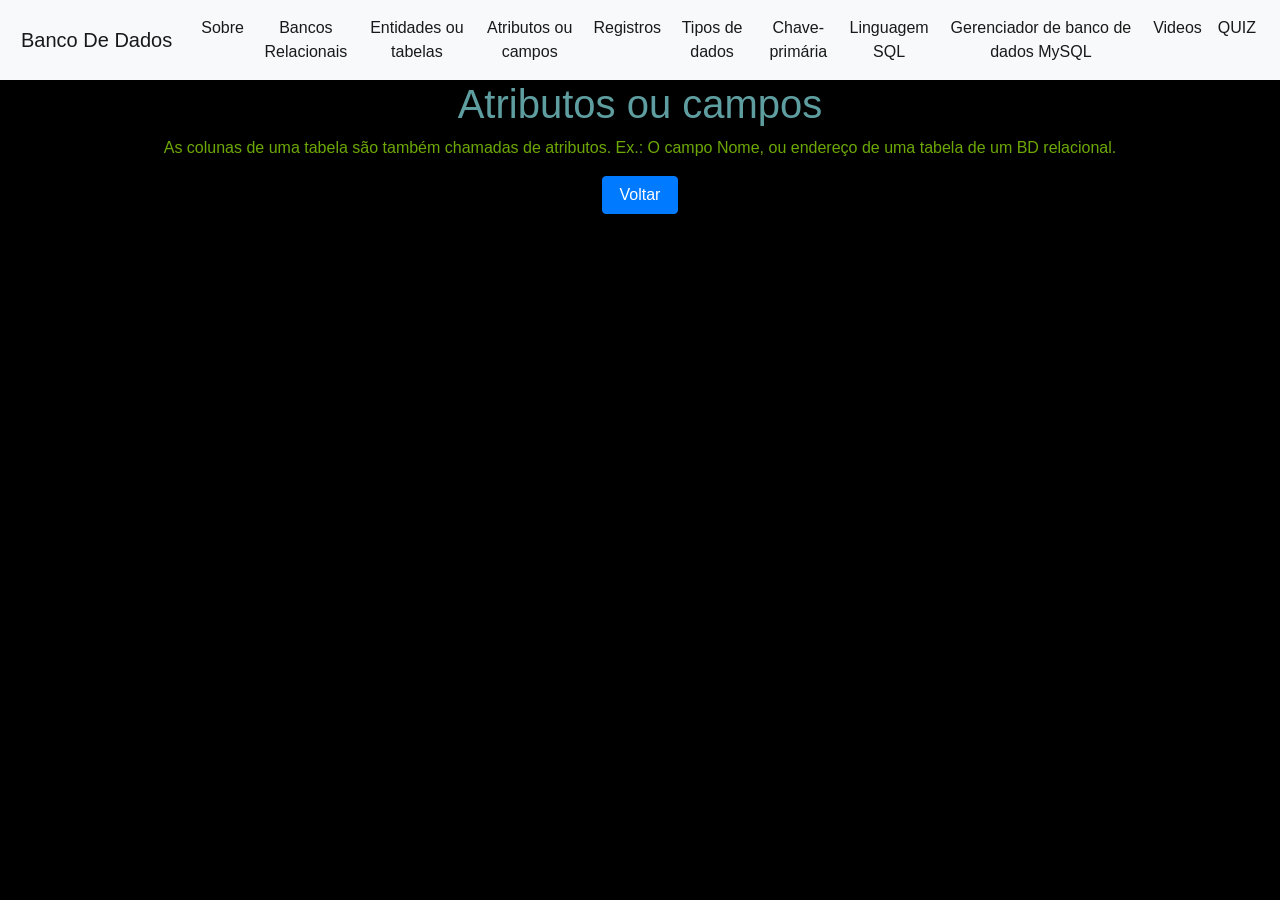
==== atribrutos_ou_campos.html @ 7aca16ab "Add files via upload" ====
<!DOCTYPE html>
<html lang="pt-br">
  <head>
    
    <meta charset="utf-8">
    <meta name="viewport" content="width=device-width, initial-scale=1, shrink-to-fit=no">
    <link rel="stylesheet" href="https://stackpath.bootstrapcdn.com/bootstrap/4.1.3/css/bootstrap.min.css" integrity="sha384-MCw98/SFnGE8fJT3GXwEOngsV7Zt27NXFoaoApmYm81iuXoPkFOJwJ8ERdknLPMO" crossorigin="anonymous">
    <link rel="stylesheet" href="./css.css">
    <link rel="stylesheet icon" href="./img/1.png">
    <title>Banco De Dados</title>
  </head>
  <body>
    <script src="https://code.jquery.com/jquery-3.3.1.slim.min.js" integrity="sha384-q8i/X+965DzO0rT7abK41JStQIAqVgRVzpbzo5smXKp4YfRvH+8abtTE1Pi6jizo" crossorigin="anonymous"></script>
    <script src="https://cdnjs.cloudflare.com/ajax/libs/popper.js/1.14.3/umd/popper.min.js" integrity="sha384-ZMP7rVo3mIykV+2+9J3UJ46jBk0WLaUAdn689aCwoqbBJiSnjAK/l8WvCWPIPm49" crossorigin="anonymous"></script>
    <script src="https://stackpath.bootstrapcdn.com/bootstrap/4.1.3/js/bootstrap.min.js" integrity="sha384-ChfqqxuZUCnJSK3+MXmPNIyE6ZbWh2IMqE241rYiqJxyMiZ6OW/JmZQ5stwEULTy" crossorigin="anonymous"></script>
  </body>
 <header>
  <nav class="navbar navbar-expand-lg navbar-light bg-light">
    <a class="navbar-brand" href="./index.html">Banco De Dados</a>
    <button class="navbar-toggler" type="button" data-toggle="collapse" data-target="#conteudoNavbarSuportado" aria-controls="conteudoNavbarSuportado" aria-expanded="false" aria-label="Alterna navegação">
      <span class="navbar-toggler-icon"></span>
    </button>
  
    <div class="collapse navbar-collapse" id="conteudoNavbarSuportado">
      <ul class="navbar-nav mr-auto">
        <li class="nav-item active">
          <a class="nav-link" href="./Sobre_Banco_de_dados.html">Sobre </a>
        </li>
        <li class="nav-item active">
          <a class="nav-link" href="./videos.html">Bancos Relacionais </a>
        </li>
        <li class="nav-item active">
          <a class="nav-link" href="./entidade ou tabelas.html">Entidades ou tabelas </a>
        </li>
        <li class="nav-item active">
          <a class="nav-link" href="./atribrutos_ou_campos.html">Atributos ou campos</a>
        </li>
        <li class="nav-item active">
          <a class="nav-link" href="#">Registros </a>
        </li>
        <li class="nav-item active">
          <a class="nav-link" href="#">Tipos de dados</a>
        </li>
        <li class="nav-item active">
          <a class="nav-link" href="#">Chave-primária </a>
        </li>
        <li class="nav-item active">
          <a class="nav-link" href="#">Linguagem SQL </a>
        </li>
        <li class="nav-item active">
          <a class="nav-link" href="#">Gerenciador de banco de dados MySQL </a>
        </li>
        <li class="nav-item active">
          <a class="nav-link" href="./videos2.html">Videos</a>
        </li>
        <li class="nav-item active">
          <a class="nav-link" href="./videos2.html">QUIZ </a>
        </li>
    </div>
  </nav>
  <article>
    <div class="container">
        <div class="row">
            <div class="col">
                <h1>Atributos ou campos</h1>
                <p>As colunas de uma tabela são também chamadas de atributos.
                     Ex.: O campo Nome, ou endereço de uma tabela de um BD relacional.</p>
            </div>
        </div>
    </div>
            </article>
    
  <footer>
    <button type="button" class="btn btn-primary">
      <a href="./index.html">Voltar</a>
  </button>
 </header>
---- css.css ----
body
{
   background-color: black;
}
header
{
    text-align: center;
}
h1,h2,h4,h3
{
    text-align: center;
    color: cadetblue;
}
p{
    color: white;
}
img
    {
        text-align: center;
    }
    footer{
        text-align: center;
    }
    a
    {
        color: white;
        padding: 5px;
    }
    p
    {
        color: rgb(109, 168, 5);
    }
    a:hover{
        text-emphasis: none;
            color: green;
            padding: 1px;
            font-size: 12pt;
            border-radius: 1.8rem;
        
    }
    .jumbotron{
        padding: 10px;
        
    }
    nav
    {
        padding: 10px;
    }
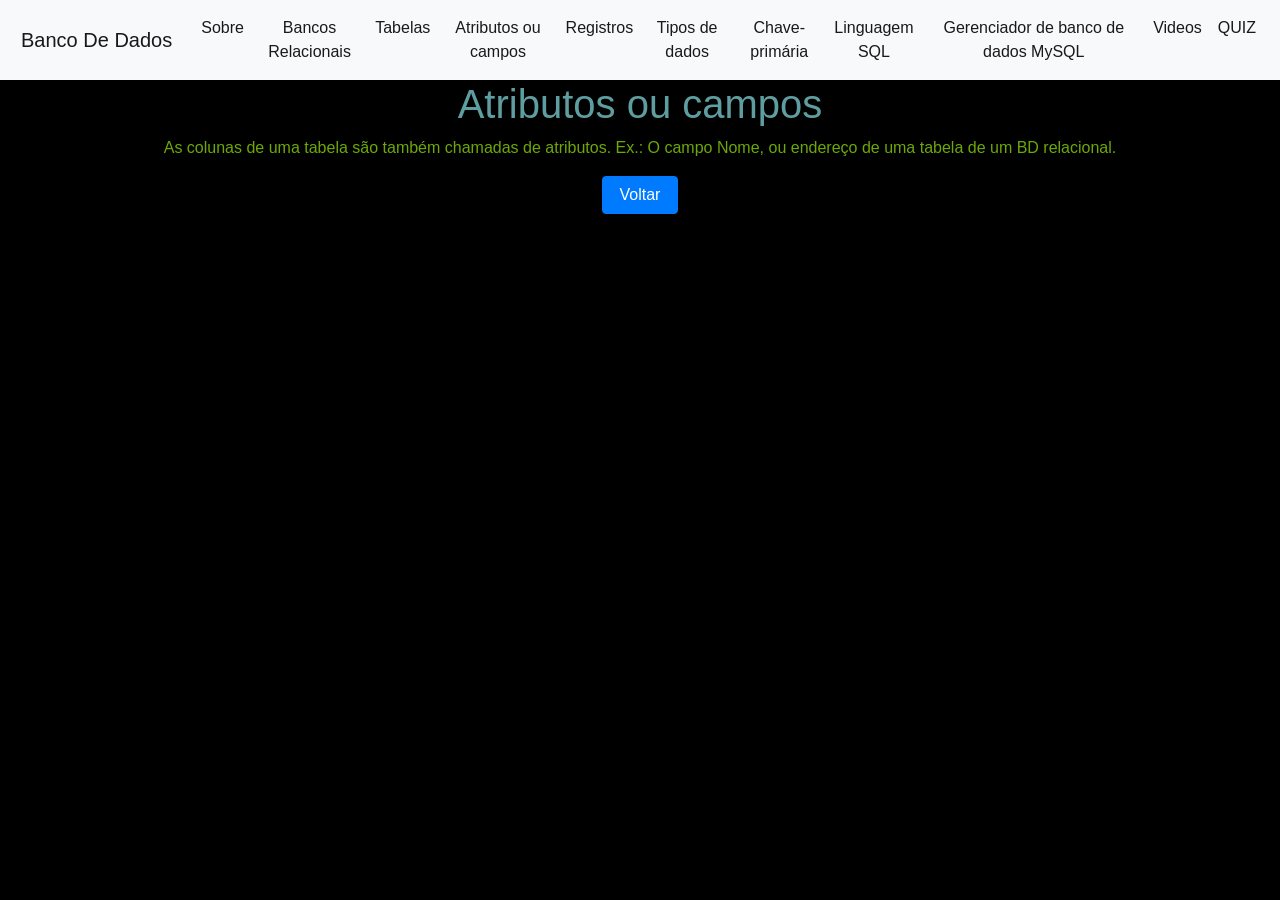
==== commit 5aab3547: "Add files via upload" ====
--- a/atribrutos_ou_campos.html
+++ b/atribrutos_ou_campos.html
@@ -30,13 +30,13 @@
           <a class="nav-link" href="./videos.html">Bancos Relacionais </a>
         </li>
         <li class="nav-item active">
-          <a class="nav-link" href="./entidade ou tabelas.html">Entidades ou tabelas </a>
+          <a class="nav-link" href="./Tabelas.html">Tabelas </a>
         </li>
         <li class="nav-item active">
           <a class="nav-link" href="./atribrutos_ou_campos.html">Atributos ou campos</a>
         </li>
         <li class="nav-item active">
-          <a class="nav-link" href="#">Registros </a>
+          <a class="nav-link" href="./registros.html">Registros </a>
         </li>
         <li class="nav-item active">
           <a class="nav-link" href="#">Tipos de dados</a>
@@ -72,6 +72,8 @@
     
   <footer>
     <button type="button" class="btn btn-primary">
-      <a href="./index.html">Voltar</a>
-  </button>
+        <a href="./index.html">Voltar</a>
+    </button>
+  </footer>
+    
  </header>
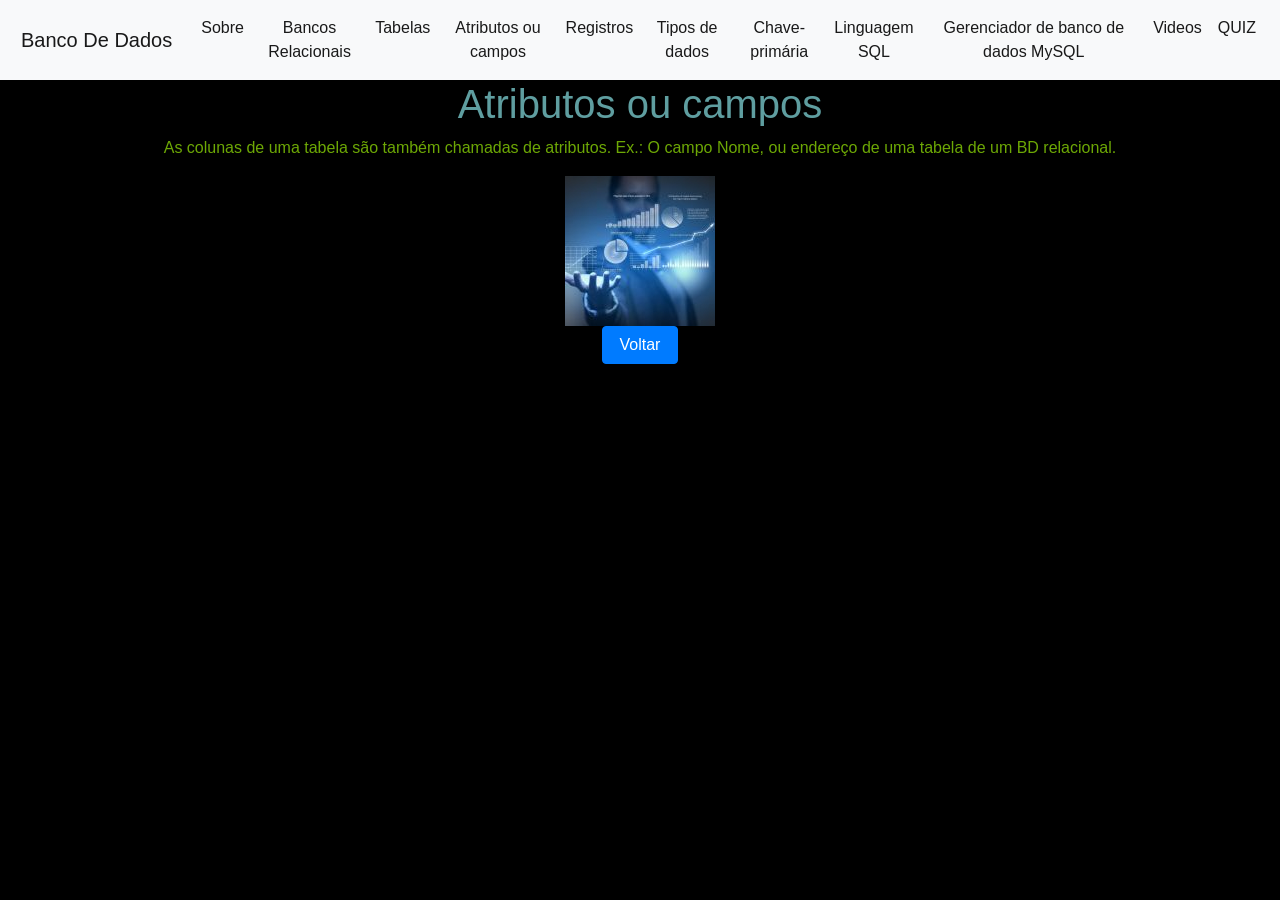
==== commit 0b6e168e: "Add files via upload" ====
--- a/atribrutos_ou_campos.html
+++ b/atribrutos_ou_campos.html
@@ -39,22 +39,22 @@
           <a class="nav-link" href="./registros.html">Registros </a>
         </li>
         <li class="nav-item active">
-          <a class="nav-link" href="#">Tipos de dados</a>
+          <a class="nav-link" href="./tipo_de_dados.html">Tipos de dados</a>
         </li>
         <li class="nav-item active">
-          <a class="nav-link" href="#">Chave-primária </a>
+          <a class="nav-link" href="./chave_primaria.html">Chave-primária </a>
         </li>
         <li class="nav-item active">
-          <a class="nav-link" href="#">Linguagem SQL </a>
+          <a class="nav-link" href="./linguagem_SQL.html">Linguagem SQL </a>
         </li>
         <li class="nav-item active">
-          <a class="nav-link" href="#">Gerenciador de banco de dados MySQL </a>
+          <a class="nav-link" href="./banco_de_dados_MYSQL.html">Gerenciador de banco de dados MySQL </a>
         </li>
         <li class="nav-item active">
           <a class="nav-link" href="./videos2.html">Videos</a>
         </li>
         <li class="nav-item active">
-          <a class="nav-link" href="./videos2.html">QUIZ </a>
+          <a class="nav-link" href="./quiz.html">QUIZ </a>
         </li>
     </div>
   </nav>
@@ -65,6 +65,8 @@
                 <h1>Atributos ou campos</h1>
                 <p>As colunas de uma tabela são também chamadas de atributos.
                      Ex.: O campo Nome, ou endereço de uma tabela de um BD relacional.</p>
+                     <img src="./img/22.jpg" 
+                     >
             </div>
         </div>
     </div>
--- a/css.css
+++ b/css.css
@@ -40,11 +40,11 @@
     }
     .jumbotron{
         padding: 10px;
-        
+        color: darkred;
     }
     nav
     {
-        padding: 10px;
+        padding: 5px;
     }
     
    
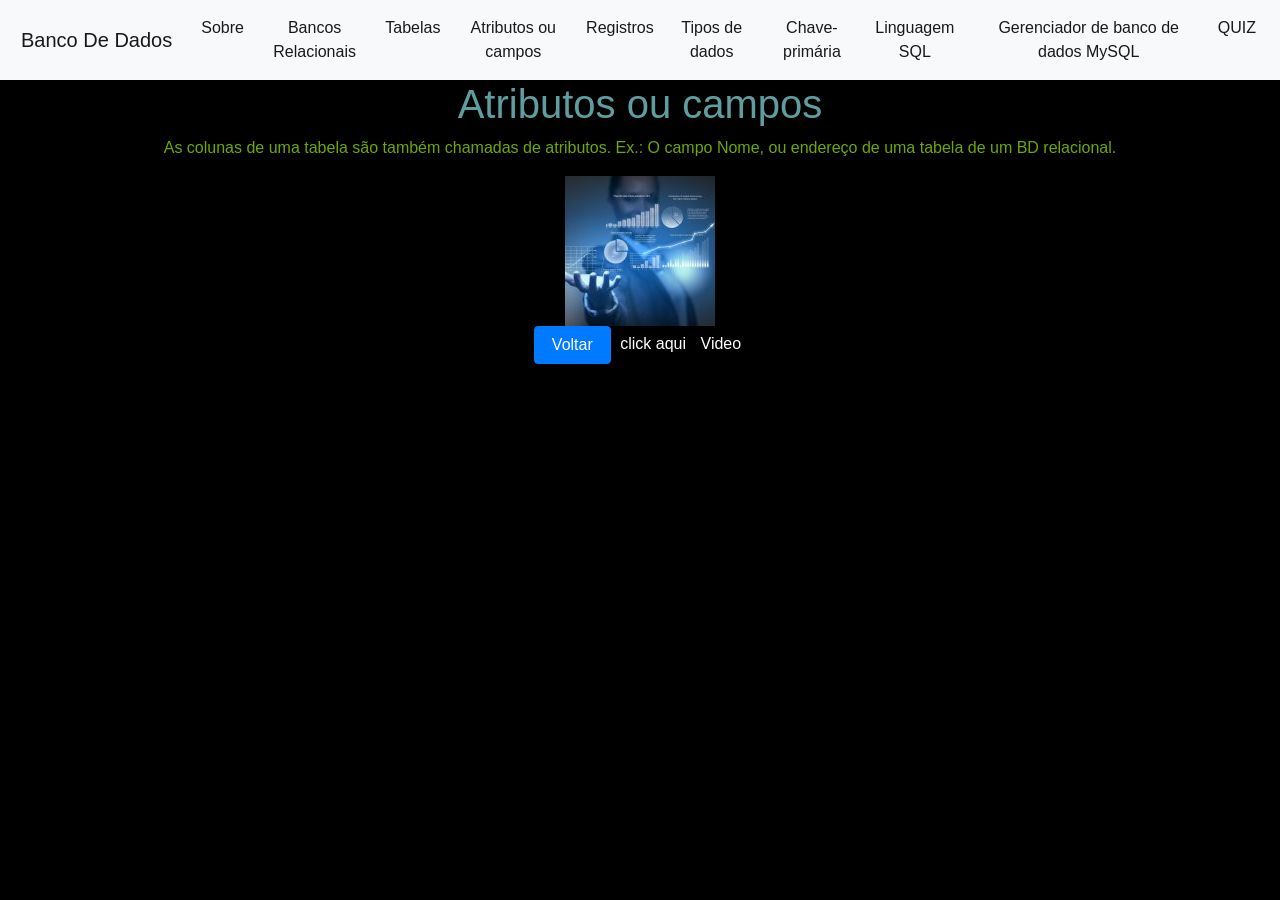
==== commit 631a3ccd: "Add files via upload" ====
--- a/atribrutos_ou_campos.html
+++ b/atribrutos_ou_campos.html
@@ -50,9 +50,7 @@
         <li class="nav-item active">
           <a class="nav-link" href="./banco_de_dados_MYSQL.html">Gerenciador de banco de dados MySQL </a>
         </li>
-        <li class="nav-item active">
-          <a class="nav-link" href="./videos2.html">Videos</a>
-        </li>
+        
         <li class="nav-item active">
           <a class="nav-link" href="./quiz.html">QUIZ </a>
         </li>
@@ -76,6 +74,8 @@
     <button type="button" class="btn btn-primary">
         <a href="./index.html">Voltar</a>
     </button>
+    <a href="https://www.devmedia.com.br/modelagem-relacional/19614" target="black">click aqui</a>
+    <a href="https://www.youtube.com/watch?v=cQP-k9farRk" target="black">Video</a>
   </footer>
     
  </header>
--- a/css.css
+++ b/css.css
@@ -40,7 +40,7 @@
     }
     .jumbotron{
         padding: 10px;
-        color: darkred;
+background-color: rgb(110, 61, 61);
     }
     nav
     {
